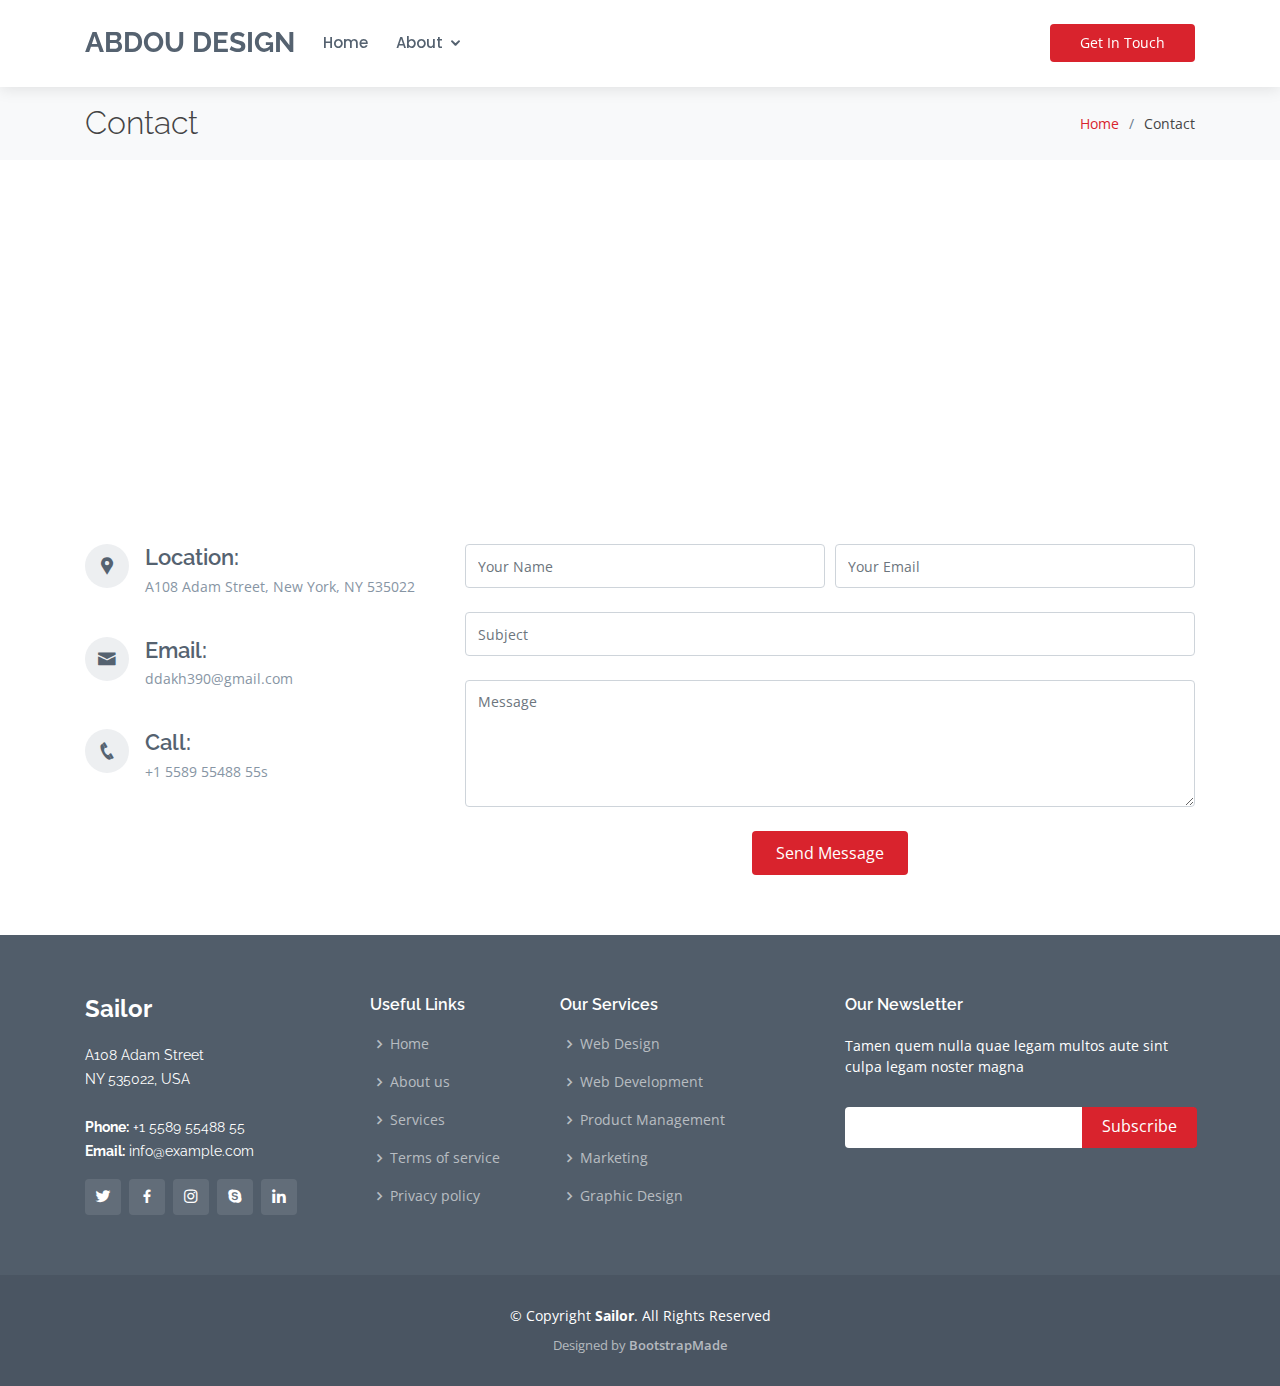
==== contact.html @ 8d003fbe "test" ====
<!DOCTYPE html>
<html lang="en">

<head>
  <meta charset="utf-8">
  <meta content="width=device-width, initial-scale=1.0" name="viewport">

  <title>Abdou Design</title>
  <meta content="" name="descriptison">
  <meta content="" name="keywords">

  <!-- Favicons -->
  <link href="assets/img/favicon.png" rel="icon">
  <link href="assets/img/apple-touch-icon.png" rel="apple-touch-icon">

  <!-- Google Fonts -->
  <link href="https://fonts.googleapis.com/css?family=Open+Sans:300,300i,400,400i,600,600i,700,700i|Raleway:300,300i,400,400i,500,500i,600,600i,700,700i|Poppins:300,300i,400,400i,500,500i,600,600i,700,700i" rel="stylesheet">

  <!-- Vendor CSS Files -->
  <link href="assets/vendor/bootstrap/css/bootstrap.min.css" rel="stylesheet">
  <link href="assets/vendor/icofont/icofont.min.css" rel="stylesheet">
  <link href="assets/vendor/boxicons/css/boxicons.min.css" rel="stylesheet">
  <link href="assets/vendor/animate.css/animate.min.css" rel="stylesheet">
  <link href="assets/vendor/remixicon/remixicon.css" rel="stylesheet">
  <link href="assets/vendor/venobox/venobox.css" rel="stylesheet">
  <link href="assets/vendor/owl.carousel/assets/owl.carousel.min.css" rel="stylesheet">

  <!-- Template Main CSS File -->
  <link href="assets/css/style.css" rel="stylesheet">

  <!-- =======================================================
  * Template Name: Sailor - v2.0.0
  * Template URL: https://bootstrapmade.com/sailor-free-bootstrap-theme/
  * Author: BootstrapMade.com
  * License: https://bootstrapmade.com/license/
  ======================================================== -->
</head>

<body>

  <!-- ======= Header ======= -->
  <header id="header" class="fixed-top header-inner-pages">
    <div class="container d-flex align-items-center">

      <h1 class="logo"><a href="index.html">Abdou Design</a></h1>
      <!-- Uncomment below if you prefer to use an image logo -->
      <!-- <a href="index.html" class="logo"><img src="assets/img/logo.png" alt="" class="img-fluid"></a>-->

      <nav class="nav-menu d-none d-lg-block">

        <ul>
          <li><a href="index.html">Home</a></li>

          <li class="drop-down"><a href="#">About</a>
            <ul>
              <li><a href="about.html">About Us</a></li>
              <li><a href="team.html">Team</a></li>
              <li><a href="services.html">Services</a></li>
              <li><a href="portfolio.html">Portfolio</a></li>
              <li><a href="pricing.html">Pricing</a></li>
              <li><a href="blog.html">Blog</a></li>
              <li class="active"><a href="contact.html">Contact</a></li>

        </ul>

      </nav><!-- .nav-menu -->

      <a href="contact.html" class="get-started-btn ml-auto">Get In Touch</a>

    </div>
  </header><!-- End Header -->

  <main id="main">

    <!-- ======= Breadcrumbs ======= -->
    <section id="breadcrumbs" class="breadcrumbs">
      <div class="container">

        <div class="d-flex justify-content-between align-items-center">
          <h2>Contact</h2>
          <ol>
            <li><a href="index.html">Home</a></li>
            <li>Contact</li>
          </ol>
        </div>

      </div>
    </section><!-- End Breadcrumbs -->

    <!-- ======= Contact Section ======= -->
    <section id="contact" class="contact">
      <div class="container">

        <div>
          <iframe style="border:0; width: 100%; height: 270px;" src="https://www.google.com/maps/embed?pb=!1m14!1m8!1m3!1d12097.433213460943!2d-74.0062269!3d40.7101282!3m2!1i1024!2i768!4f13.1!3m3!1m2!1s0x0%3A0xb89d1fe6bc499443!2sDowntown+Conference+Center!5e0!3m2!1smk!2sbg!4v1539943755621" frameborder="0" allowfullscreen></iframe>
        </div>

        <div class="row mt-5">

          <div class="col-lg-4">
            <div class="info">
              <div class="address">
                <i class="icofont-google-map"></i>
                <h4>Location:</h4>
                <p>A108 Adam Street, New York, NY 535022</p>
              </div>

              <div class="email">
                <i class="icofont-envelope"></i>
                <h4>Email:</h4>
                <p>ddakh390@gmail.com</p>
              </div>

              <div class="phone">
                <i class="icofont-phone"></i>
                <h4>Call:</h4>
                <p>+1 5589 55488 55s</p>
              </div>

            </div>

          </div>

          <div class="col-lg-8 mt-5 mt-lg-0">

            <form action="forms/contact.php" method="post" role="form" class="php-email-form">
              <div class="form-row">
                <div class="col-md-6 form-group">
                  <input type="text" name="name" class="form-control" id="name" placeholder="Your Name" data-rule="minlen:4" data-msg="Please enter at least 4 chars" />
                  <div class="validate"></div>
                </div>
                <div class="col-md-6 form-group">
                  <input type="email" class="form-control" name="email" id="email" placeholder="Your Email" data-rule="email" data-msg="Please enter a valid email" />
                  <div class="validate"></div>
                </div>
              </div>
              <div class="form-group">
                <input type="text" class="form-control" name="subject" id="subject" placeholder="Subject" data-rule="minlen:4" data-msg="Please enter at least 8 chars of subject" />
                <div class="validate"></div>
              </div>
              <div class="form-group">
                <textarea class="form-control" name="message" rows="5" data-rule="required" data-msg="Please write something for us" placeholder="Message"></textarea>
                <div class="validate"></div>
              </div>
              <div class="mb-3">
                <div class="loading">Loading</div>
                <div class="error-message"></div>
                <div class="sent-message">Your message has been sent. Thank you!</div>
              </div>
              <div class="text-center"><button type="submit">Send Message</button></div>
            </form>

          </div>

        </div>

      </div>
    </section><!-- End Contact Section -->

  </main><!-- End #main -->

  <!-- ======= Footer ======= -->
  <footer id="footer">
    <div class="footer-top">
      <div class="container">
        <div class="row">

          <div class="col-lg-3 col-md-6">
            <div class="footer-info">
              <h3>Sailor</h3>
              <p>
                A108 Adam Street <br>
                NY 535022, USA<br><br>
                <strong>Phone:</strong> +1 5589 55488 55<br>
                <strong>Email:</strong> info@example.com<br>
              </p>
              <div class="social-links mt-3">
                <a href="#" class="twitter"><i class="bx bxl-twitter"></i></a>
                <a href="#" class="facebook"><i class="bx bxl-facebook"></i></a>
                <a href="#" class="instagram"><i class="bx bxl-instagram"></i></a>
                <a href="#" class="google-plus"><i class="bx bxl-skype"></i></a>
                <a href="#" class="linkedin"><i class="bx bxl-linkedin"></i></a>
              </div>
            </div>
          </div>

          <div class="col-lg-2 col-md-6 footer-links">
            <h4>Useful Links</h4>
            <ul>
              <li><i class="bx bx-chevron-right"></i> <a href="#">Home</a></li>
              <li><i class="bx bx-chevron-right"></i> <a href="#">About us</a></li>
              <li><i class="bx bx-chevron-right"></i> <a href="#">Services</a></li>
              <li><i class="bx bx-chevron-right"></i> <a href="#">Terms of service</a></li>
              <li><i class="bx bx-chevron-right"></i> <a href="#">Privacy policy</a></li>
            </ul>
          </div>

          <div class="col-lg-3 col-md-6 footer-links">
            <h4>Our Services</h4>
            <ul>
              <li><i class="bx bx-chevron-right"></i> <a href="#">Web Design</a></li>
              <li><i class="bx bx-chevron-right"></i> <a href="#">Web Development</a></li>
              <li><i class="bx bx-chevron-right"></i> <a href="#">Product Management</a></li>
              <li><i class="bx bx-chevron-right"></i> <a href="#">Marketing</a></li>
              <li><i class="bx bx-chevron-right"></i> <a href="#">Graphic Design</a></li>
            </ul>
          </div>

          <div class="col-lg-4 col-md-6 footer-newsletter">
            <h4>Our Newsletter</h4>
            <p>Tamen quem nulla quae legam multos aute sint culpa legam noster magna</p>
            <form action="" method="post">
              <input type="email" name="email"><input type="submit" value="Subscribe">
            </form>

          </div>

        </div>
      </div>
    </div>

    <div class="container">
      <div class="copyright">
        &copy; Copyright <strong><span>Sailor</span></strong>. All Rights Reserved
      </div>
      <div class="credits">
        <!-- All the links in the footer should remain intact. -->
        <!-- You can delete the links only if you purchased the pro version. -->
        <!-- Licensing information: https://bootstrapmade.com/license/ -->
        <!-- Purchase the pro version with working PHP/AJAX contact form: https://bootstrapmade.com/sailor-free-bootstrap-theme/ -->
        Designed by <a href="https://bootstrapmade.com/">BootstrapMade</a>
      </div>
    </div>
  </footer><!-- End Footer -->

  <a href="#" class="back-to-top"><i class="icofont-simple-up"></i></a>

  <!-- Vendor JS Files -->
  <script src="assets/vendor/jquery/jquery.min.js"></script>
  <script src="assets/vendor/bootstrap/js/bootstrap.bundle.min.js"></script>
  <script src="assets/vendor/jquery.easing/jquery.easing.min.js"></script>
  <script src="assets/vendor/php-email-form/validate.js"></script>
  <script src="assets/vendor/isotope-layout/isotope.pkgd.min.js"></script>
  <script src="assets/vendor/venobox/venobox.min.js"></script>
  <script src="assets/vendor/waypoints/jquery.waypoints.min.js"></script>
  <script src="assets/vendor/owl.carousel/owl.carousel.min.js"></script>

  <!-- Template Main JS File -->
  <script src="assets/js/main.js"></script>

</body>

</html>
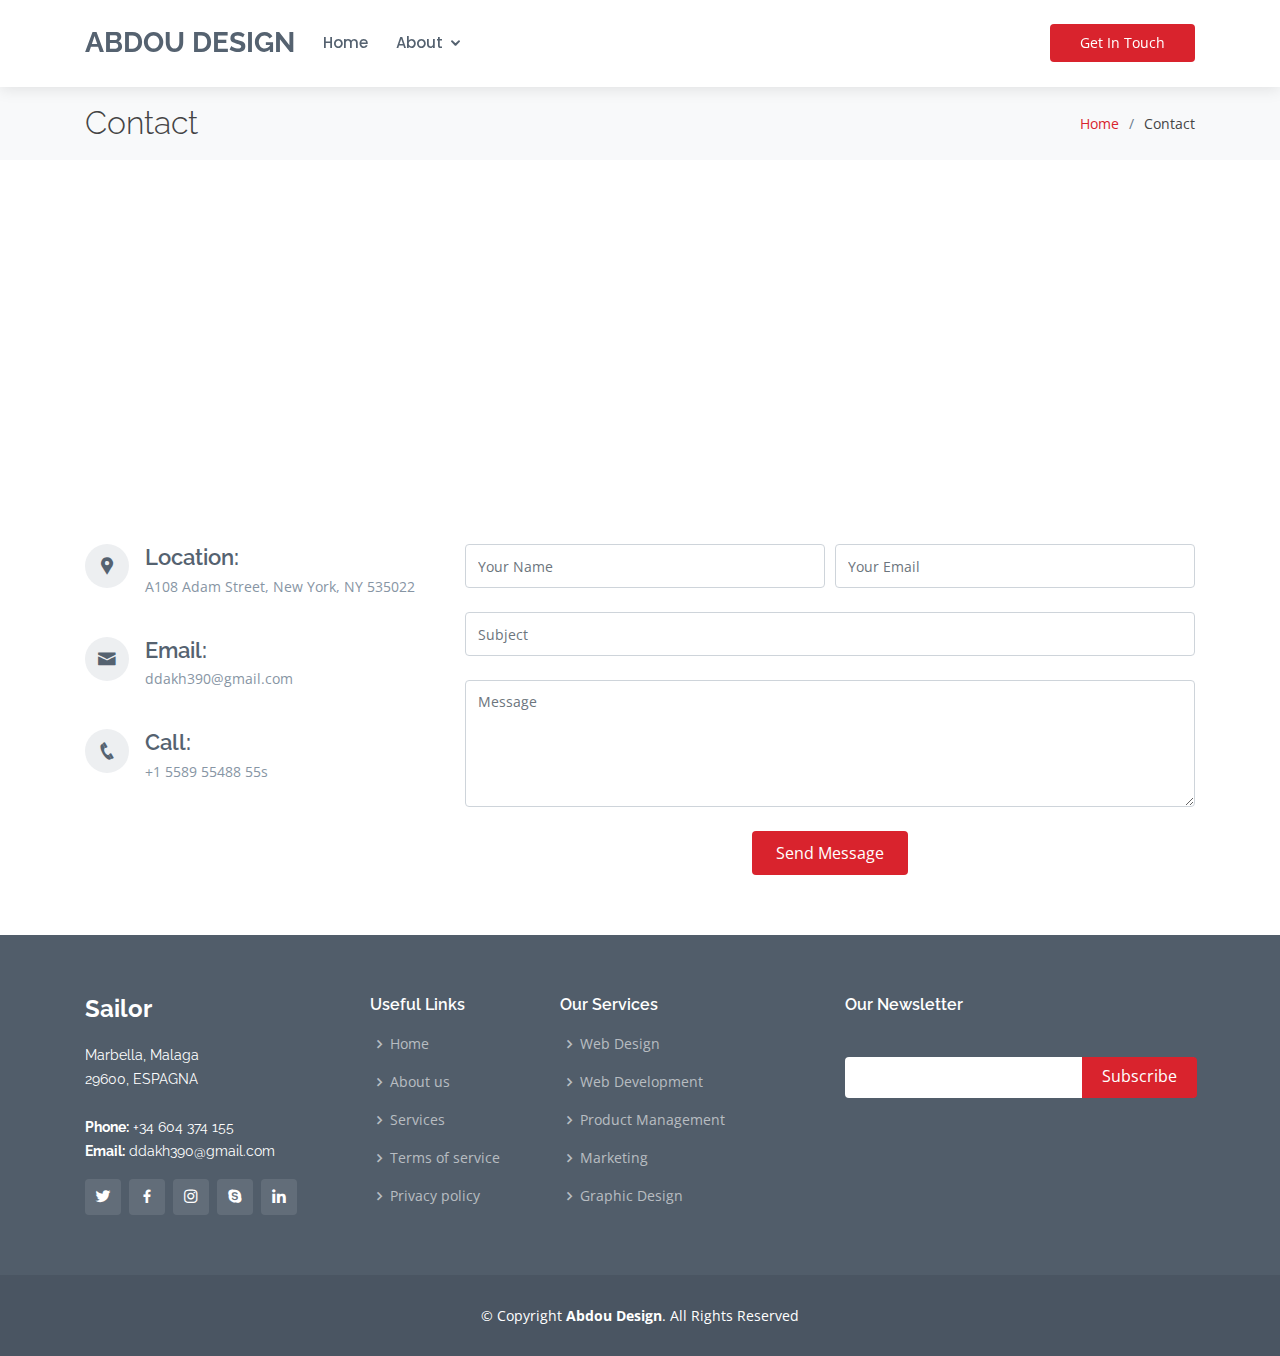
==== commit 29274c05: "Update contact.html" ====
--- a/contact.html
+++ b/contact.html
@@ -59,8 +59,6 @@
               <li><a href="portfolio.html">Portfolio</a></li>
               <li><a href="pricing.html">Pricing</a></li>
               <li><a href="blog.html">Blog</a></li>
-              <li class="active"><a href="contact.html">Contact</a></li>
-
         </ul>
 
       </nav><!-- .nav-menu -->
@@ -169,10 +167,10 @@
             <div class="footer-info">
               <h3>Sailor</h3>
               <p>
-                A108 Adam Street <br>
-                NY 535022, USA<br><br>
-                <strong>Phone:</strong> +1 5589 55488 55<br>
-                <strong>Email:</strong> info@example.com<br>
+                Marbella, Malaga <br>
+                29600, ESPAGNA<br><br>
+                <strong>Phone:</strong> +34 604 374 155<br>
+                <strong>Email:</strong> ddakh390@gmail.com<br>
               </p>
               <div class="social-links mt-3">
                 <a href="#" class="twitter"><i class="bx bxl-twitter"></i></a>
@@ -208,7 +206,6 @@
 
           <div class="col-lg-4 col-md-6 footer-newsletter">
             <h4>Our Newsletter</h4>
-            <p>Tamen quem nulla quae legam multos aute sint culpa legam noster magna</p>
             <form action="" method="post">
               <input type="email" name="email"><input type="submit" value="Subscribe">
             </form>
@@ -221,14 +218,7 @@
 
     <div class="container">
       <div class="copyright">
-        &copy; Copyright <strong><span>Sailor</span></strong>. All Rights Reserved
-      </div>
-      <div class="credits">
-        <!-- All the links in the footer should remain intact. -->
-        <!-- You can delete the links only if you purchased the pro version. -->
-        <!-- Licensing information: https://bootstrapmade.com/license/ -->
-        <!-- Purchase the pro version with working PHP/AJAX contact form: https://bootstrapmade.com/sailor-free-bootstrap-theme/ -->
-        Designed by <a href="https://bootstrapmade.com/">BootstrapMade</a>
+        &copy; Copyright <strong><span>Abdou Design</span></strong>. All Rights Reserved
       </div>
     </div>
   </footer><!-- End Footer -->
@@ -250,4 +240,4 @@
 
 </body>
 
-</html>+</html>
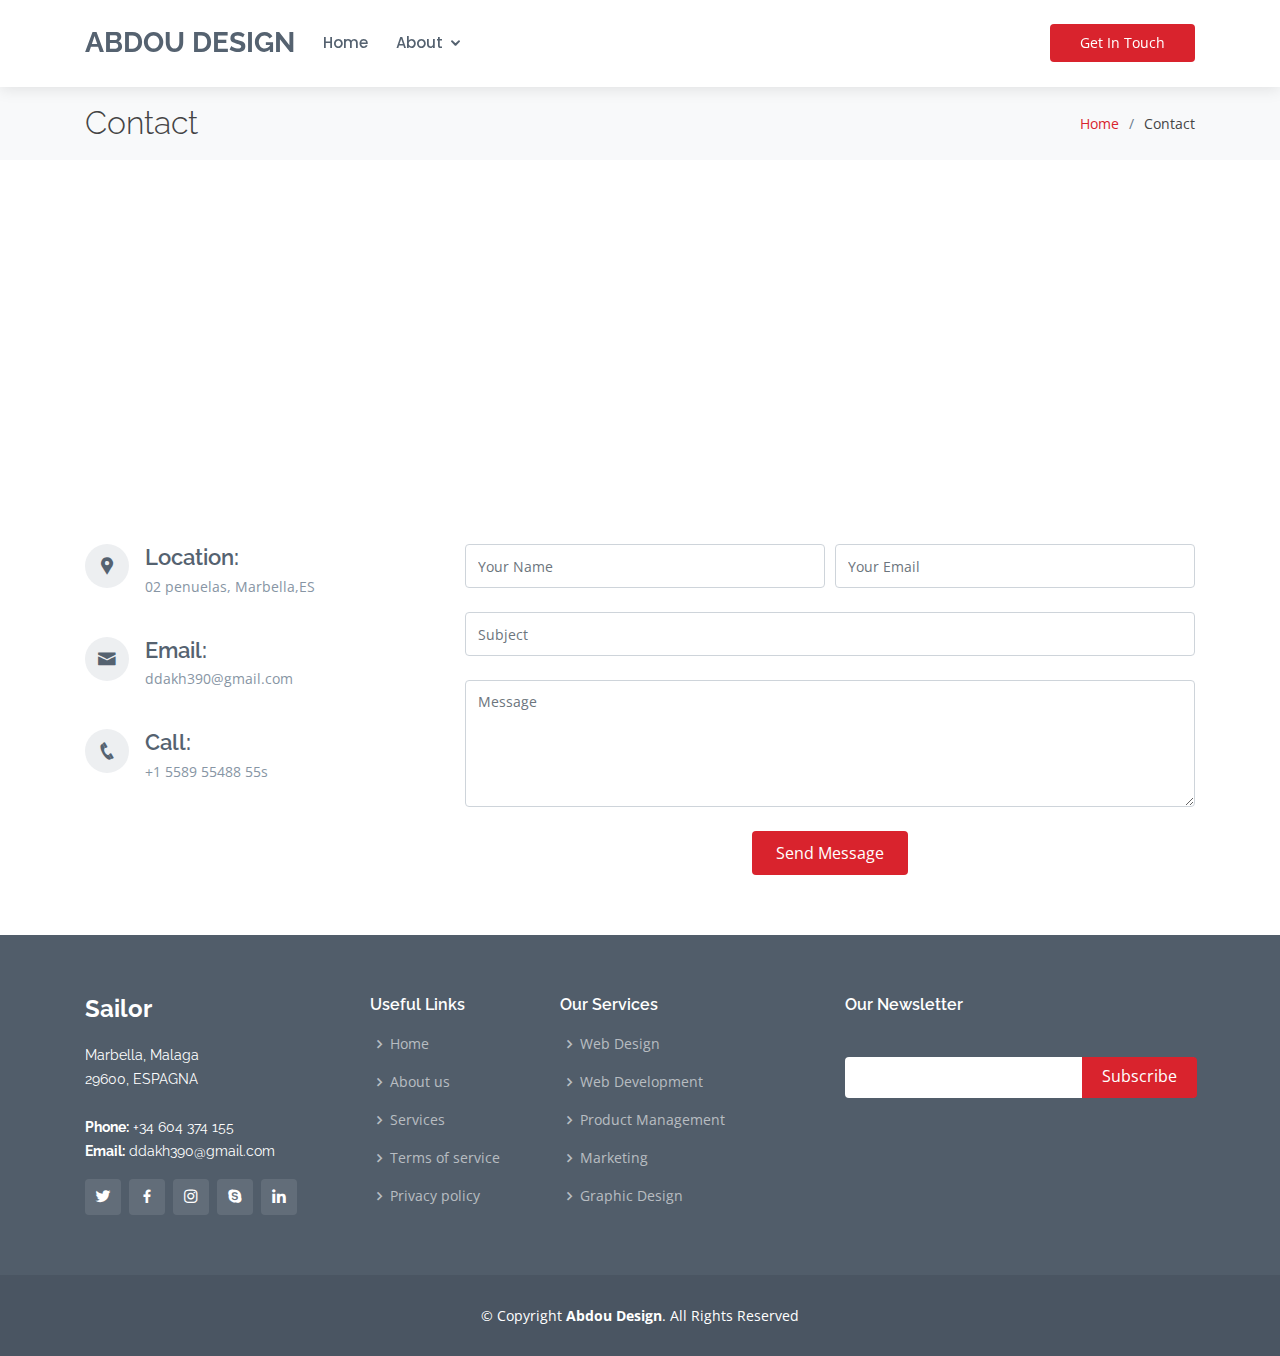
==== commit 0ebd6464: "Update contact.html" ====
--- a/contact.html
+++ b/contact.html
@@ -100,7 +100,7 @@
               <div class="address">
                 <i class="icofont-google-map"></i>
                 <h4>Location:</h4>
-                <p>A108 Adam Street, New York, NY 535022</p>
+                <p>02 penuelas, Marbella,ES</p>
               </div>
 
               <div class="email">
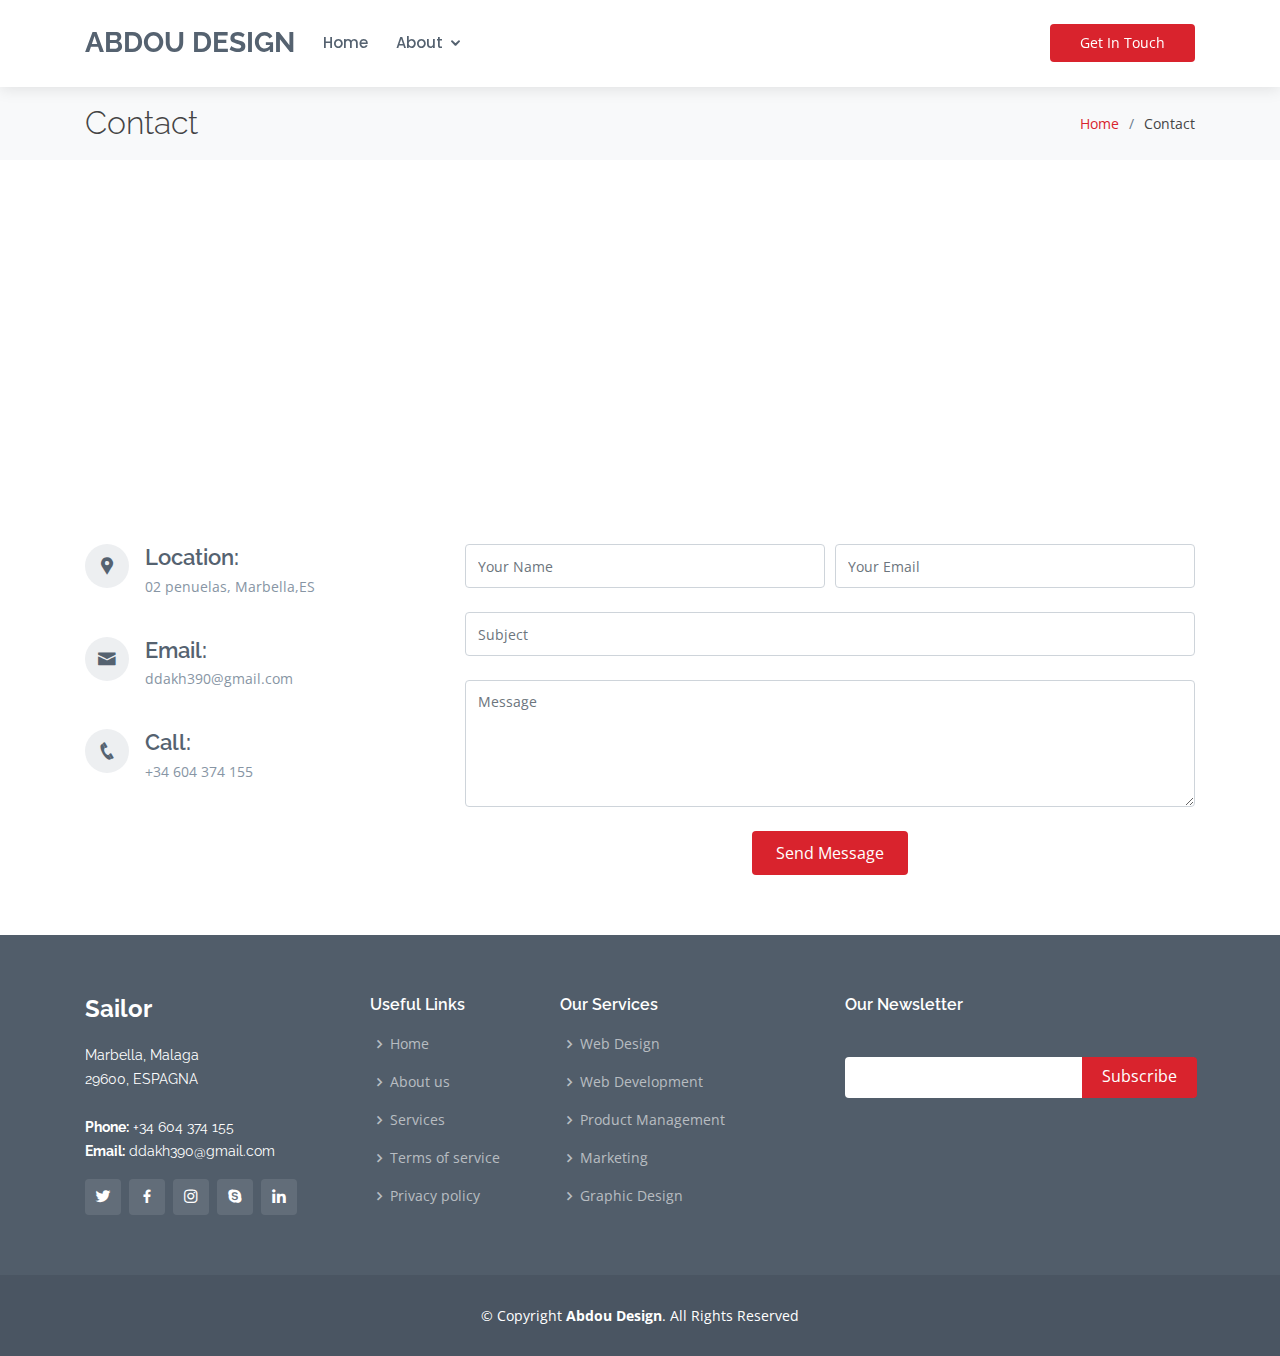
==== commit a365edc8: "Update contact.html" ====
--- a/contact.html
+++ b/contact.html
@@ -112,7 +112,7 @@
               <div class="phone">
                 <i class="icofont-phone"></i>
                 <h4>Call:</h4>
-                <p>+1 5589 55488 55s</p>
+                <p>+34 604 374 155</p>
               </div>
 
             </div>
